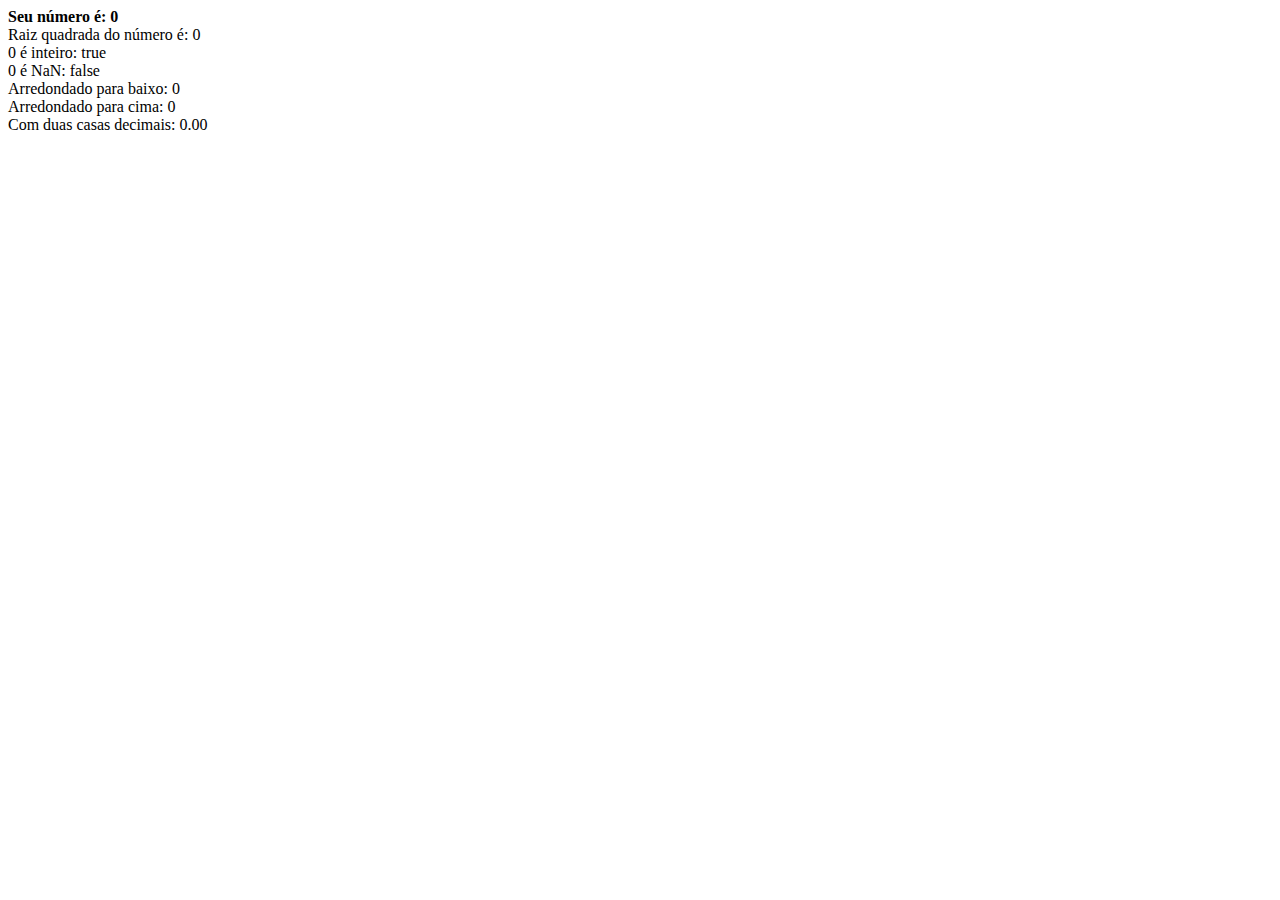
==== Exercicios/NumberEObjMath/index.html @ a9456695 "Number, Objeto Math e Exercicio" ====
<!DOCTYPE html>
<html lang="pt-BR">
<head>
    <meta charset="UTF-8">
    <meta http-equiv="X-UA-Compatible" content="IE=edge">
    <meta name="viewport" content="width=device-width, initial-scale=1.0">
    <title>Calculadora Online</title>
</head>
<body>

    <script>
        alert('Calculadora Online, clicar em OK para iniciar.');
        
        let numCalc = prompt("Digite o número:");
        numCalc = Number(numCalc); // Transformando esse numero em Number, pois ele vem em string.
        const numFinal = numCalc
        const raizQuadrad = numFinal ** 0.5;
        
        

        document.body.innerHTML += `<strong>Seu número é: ${numFinal}<strong>           <br />`;
        document.body.innerHTML += `Raiz quadrada do número é: ${raizQuadrad}          <br />`;
        document.body.innerHTML += `${numFinal} é inteiro: ${Number.isInteger(numFinal)} <br />`;
        document.body.innerHTML += `${numFinal} é NaN: ${Number.isNaN(numFinal)}         <br />`;
        document.body.innerHTML += `Arredondado para baixo: ${Math.floor(numFinal)}     <br />`;
        document.body.innerHTML += `Arredondado para cima: ${Math.ceil(numFinal)}       <br />`;
        document.body.innerHTML += `Com duas casas decimais: ${numFinal.toFixed(2)}     <br />`;
    </script>
    
</body>
</html>
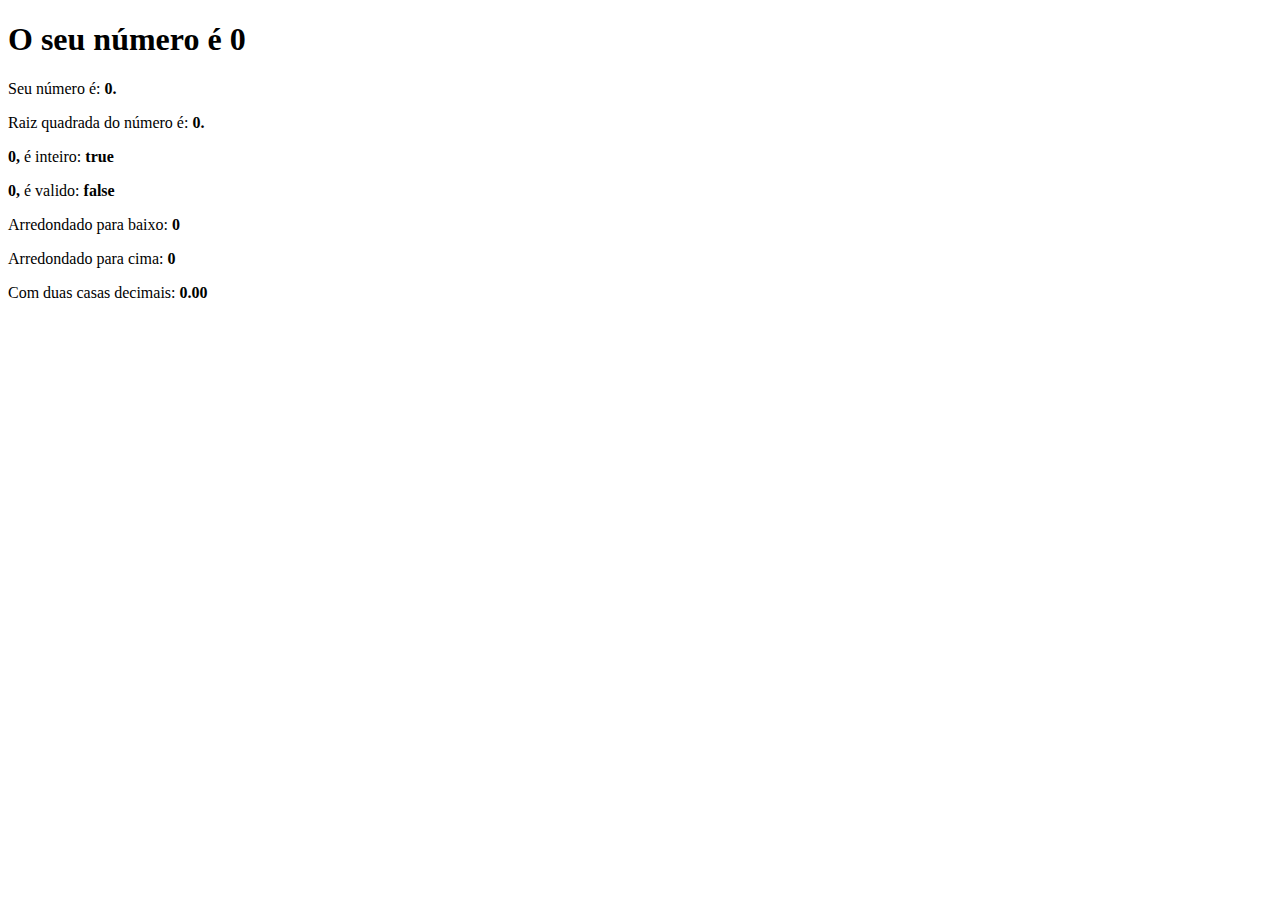
==== commit 593925b2: "Correção do Exercicio Number, e Novo exercicio Number feito." ====
--- a/Exercicios/NumberEObjMath/index.html
+++ b/Exercicios/NumberEObjMath/index.html
@@ -7,25 +7,13 @@
     <title>Calculadora Online</title>
 </head>
 <body>
-
-    <script>
-        alert('Calculadora Online, clicar em OK para iniciar.');
-        
-        let numCalc = prompt("Digite o número:");
-        numCalc = Number(numCalc); // Transformando esse numero em Number, pois ele vem em string.
-        const numFinal = numCalc
-        const raizQuadrad = numFinal ** 0.5;
-        
-        
-
-        document.body.innerHTML += `<strong>Seu número é: ${numFinal}<strong>           <br />`;
-        document.body.innerHTML += `Raiz quadrada do número é: ${raizQuadrad}          <br />`;
-        document.body.innerHTML += `${numFinal} é inteiro: ${Number.isInteger(numFinal)} <br />`;
-        document.body.innerHTML += `${numFinal} é NaN: ${Number.isNaN(numFinal)}         <br />`;
-        document.body.innerHTML += `Arredondado para baixo: ${Math.floor(numFinal)}     <br />`;
-        document.body.innerHTML += `Arredondado para cima: ${Math.ceil(numFinal)}       <br />`;
-        document.body.innerHTML += `Com duas casas decimais: ${numFinal.toFixed(2)}     <br />`;
-    </script>
+    <!-- Separando corretamente os elementos e utilizando
+    a tag span para poder manipular o numero. -->
+    <section>
+        <h1>O seu número é <span id="numero-titulo">0</span></h1>
+        <div id="resultado"></div>
+    </section>
     
+    <script src="ScriptJS/script.js"></script>
 </body>
 </html>